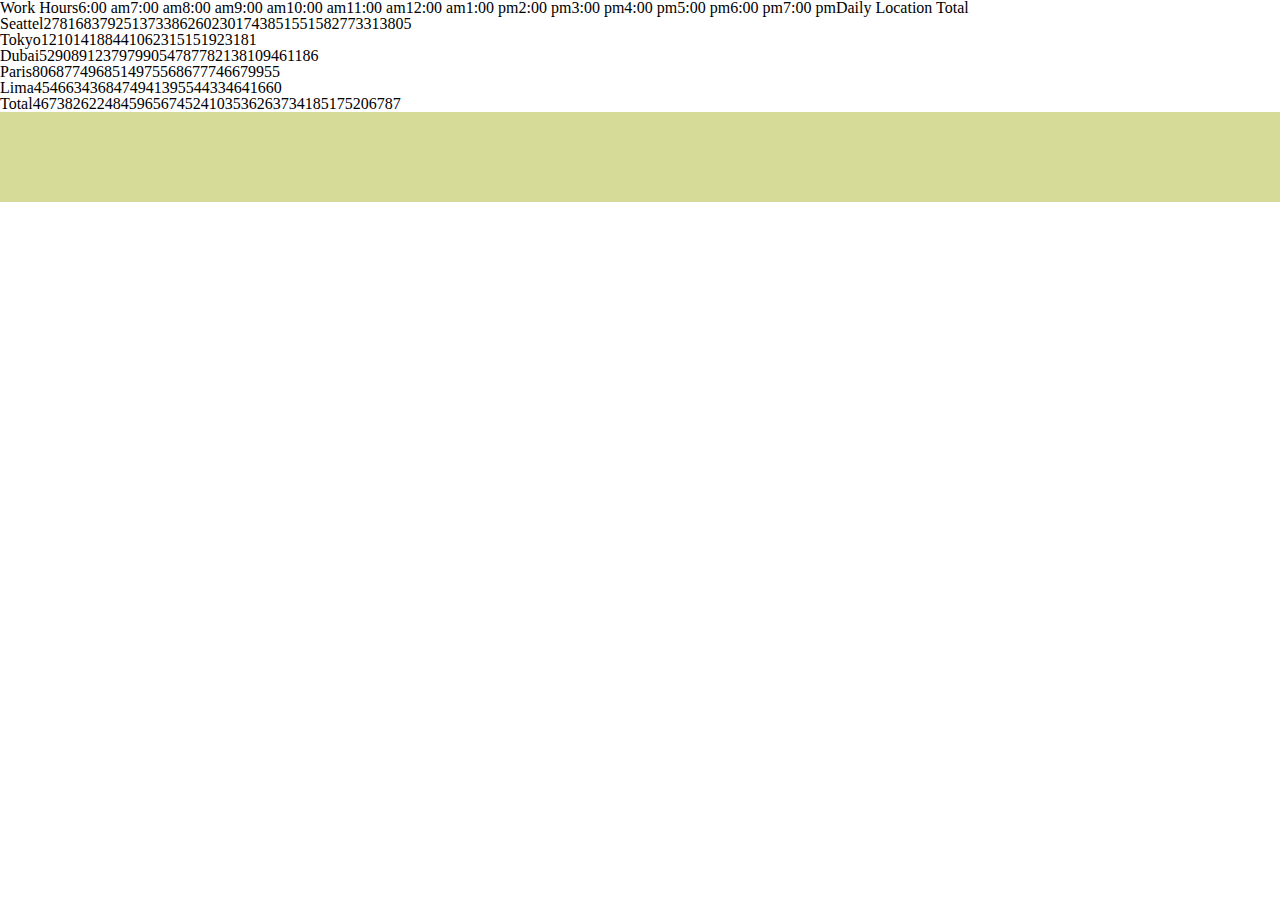
==== sales.html @ 72aa6c9d "update /" ====
<!DOCTYPE html>
<html lang="en">
<head>
    <link rel="stylesheet" href="css/reset.css">
    <link rel="stylesheet" href="css/style.css">
    <title>Document</title>
</head>
<body>
    <header>

    </header>
    <main>
        <div id="location1">

        </div>

    </main>
    <footer>

    </footer>
    <script src="/js/app.js"></script>
</body>
</html>
---- css/style.css ----
@import url('https://fonts.googleapis.com/css2?family=Dancing+Script:wght@700&family=Lobster&display=swap');


#icon{
    width: auto;
    height: 100px;
    margin: 20px;
    float: left;
    padding: 10px;
}
h1{
    font-family: 'Dancing Script', cursive;
    font-size: 100px;
    margin: auto;
    
    /* width: 80%; */
}
#headSection{
    
    background-color: #acb82c;
    display: inline-flex;
    width: 100%;
    
}
nav{
    width: 100%;
    background-color: #acb82c7e;
    font-family: cursive;
    position: sticky;
    top: 0;
    box-shadow: 0 0 10px black;
    
}
nav ul{
    margin-left: auto;
    margin-right: auto;
    width: max-content;
    /* margin-left: 50%; */

}
nav ul li{
    display: inline-block;
    padding: 10px ;
   
}
nav ul li a{
    color: black;
    
    text-decoration: none;
}

/* ------ body*/
#sign{
    width: 80%;
    margin-left: auto;
    margin-right: auto;
    /* background-color: #a67930; */
    border-radius: 5px;
    /* border: black 2px solid; */
    
}
#sign h2{
    font-family: 'Dancing Script', cursive;
    font-size: 80px;
    font-weight: bolder;
    padding: 40px 20px;
    width: 96%;
    text-align: center;
    margin-left: 2%;
    margin-right: 2%;
    text-shadow: 0 0 10px black;
    
    /* position: absolute;
    top: 50%;
    left: 50%;
    transform: translate(-50%, -50%); */
    
    
}
#sign img{
    box-shadow: 0 0 10px black;
    padding: 20px;
    width: 50%;
    margin: 20px 25%;
    /* margin-left: 25%;
    margin-right: 25%; */
    border-radius: 50px;

}
#fish{
    /* background-color: brown; */

}
#hang{
/* transform: rotate(-90deg); */
width: 50%;
/* border: solid 5px black; */
margin: 0 25% ;
    
}

#product{
    width:90%;
    height: 500px;
    margin: 20px auto;
    /* background-color: rgb(139, 116, 161); */
    border: solid rgba(70, 69, 69, 0.26) 1px;
    box-shadow: 0 0 5px gray;

}

#product .pro{
    padding: 20px;
    width: 25%;   
    margin: 20px 20px;
    /* background-color: crimson; */
    float: left;
    /* display: inline-block;  */
    
}
#product div h3{
    background-color: darkgrey;
    border-radius: 5px;
    margin: 20px;
    padding: 10px;
    text-align: center;
    font-size: xx-large;
    font-family: monospace;
    font-weight: bolder;


}


#product div img{
    width: 50%;
    height: 50%;
    margin-right:25%;
    margin-left:25%;
}

#product div p{
    margin: 30px;
    height: 50%;
    width: 100%;
}


footer{
    width: 100%;
    height: 90px;
    background-color: #acb82c7e;

}
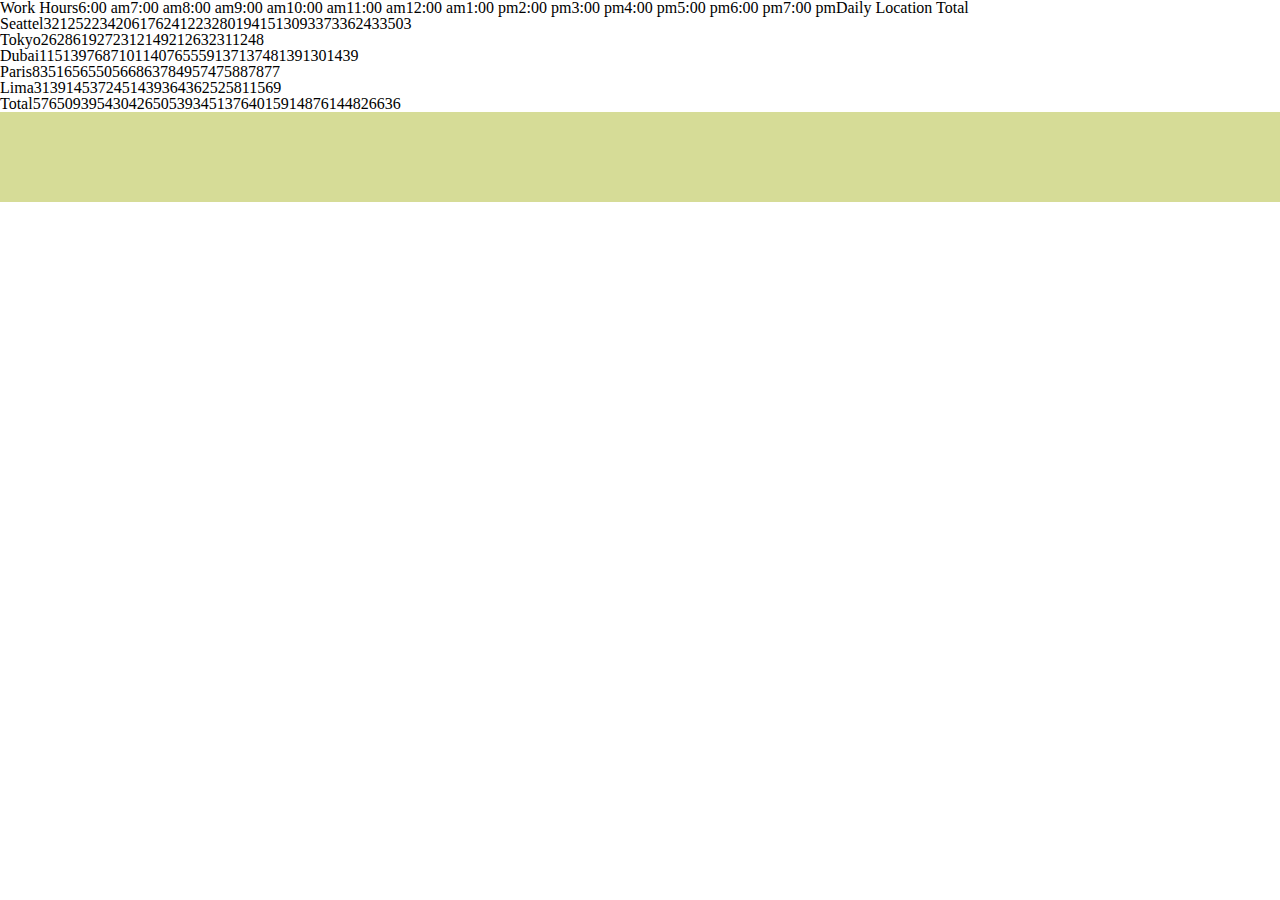
==== commit dbc32d2c: "Update sales.html" ====
--- a/sales.html
+++ b/sales.html
@@ -18,6 +18,6 @@
     <footer>
 
     </footer>
-    <script src="/js/app.js"></script>
+    <script src="js/app.js"></script>
 </body>
-</html>+</html>
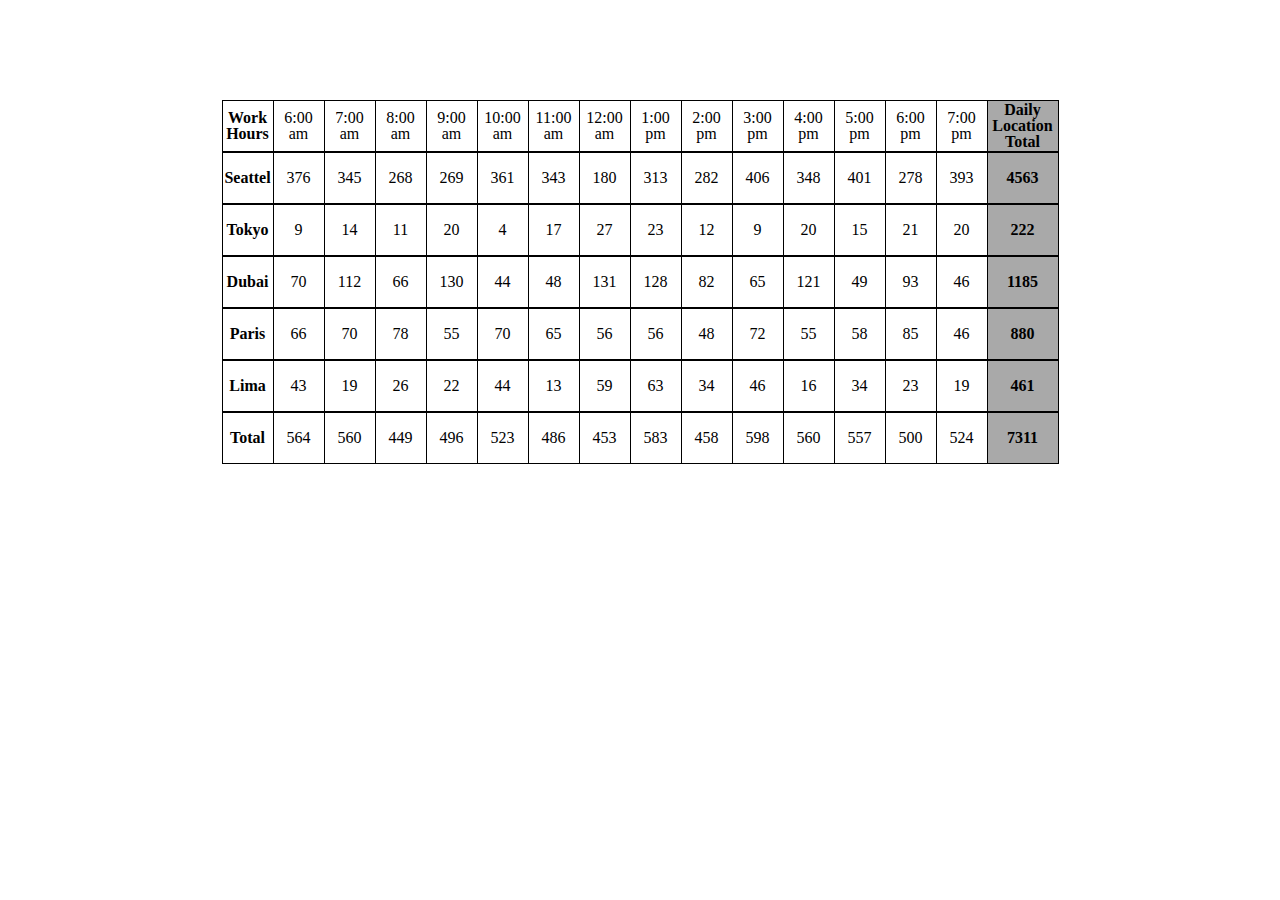
==== commit 1fd2a510: "style" ====
--- a/sales.html
+++ b/sales.html
@@ -2,7 +2,7 @@
 <html lang="en">
 <head>
     <link rel="stylesheet" href="css/reset.css">
-    <link rel="stylesheet" href="css/style.css">
+    <link rel="stylesheet" href="css/sales-style.css">
     <title>Document</title>
 </head>
 <body>
@@ -20,4 +20,4 @@
     </footer>
     <script src="js/app.js"></script>
 </body>
-</html>
+</html>--- a/css/sales-style.css
+++ b/css/sales-style.css
@@ -0,0 +1,105 @@
+@import url('https://fonts.googleapis.com/css2?family=Dancing+Script:wght@700&family=Lobster&display=swap');
+
+
+#icon{
+    width: auto;
+    height: 100px;
+    margin: 20px;
+    float: left;
+    padding: 10px;
+}
+h1{
+    font-family: 'Dancing Script', cursive;
+    font-size: 100px;
+    margin: auto;
+    
+    /* width: 80%; */
+}
+#headSection{
+    
+    background-color: #acb82c;
+    display: inline-flex;
+    width: 100%;
+    
+}
+nav{
+    width: 100%;
+    background-color: #acb82c7e;
+    font-family: cursive;
+    position: sticky;
+    top: 0;
+    box-shadow: 0 0 10px black;
+    
+}
+nav ul{
+    margin-left: auto;
+    margin-right: auto;
+    width: max-content;
+    /* margin-left: 50%; */
+
+}
+nav ul li{
+    display: inline-block;
+    padding: 10px ;
+   
+}
+nav ul li a{
+    color: black;
+    
+    text-decoration: none;
+}
+
+#location {
+    color: blue;
+}
+/* ---------------------- */
+#location1{
+    margin: 20px auto 20px auto;
+    width: auto;
+    padding: 80px ;
+    /* background-color: chocolate; */
+
+}
+table{
+    /* background-color: chocolate; */
+    border: black solid 1px;
+    table-layout: fixed;
+    width: 40%;
+    border-collapse: collapse;
+    margin: 0 auto;
+    
+}
+td{
+    border: black solid 1px;
+    width: 50px;
+    height: 50px;
+    text-align: center;
+    vertical-align: middle;
+
+}
+th{
+    border: black solid 1px;
+    width: 50px;
+    height: 50px;
+    text-align: center;
+    vertical-align: middle;
+    font-weight: bolder;
+      
+}
+tr :last-child{
+    background-color: darkgray;
+    border: black solid 1px;
+    width: 70px;
+    height: 50px;
+    text-align: center;
+    vertical-align: middle;
+    font-weight: bolder;
+
+}
+section p{
+    margin:  10% auto 0 auto;
+    text-align: center;
+    font-size: xx-large;
+    font-family: 'Franklin Gothic Medium', 'Arial Narrow', Arial, sans-serif;
+    font-style: normal;
+}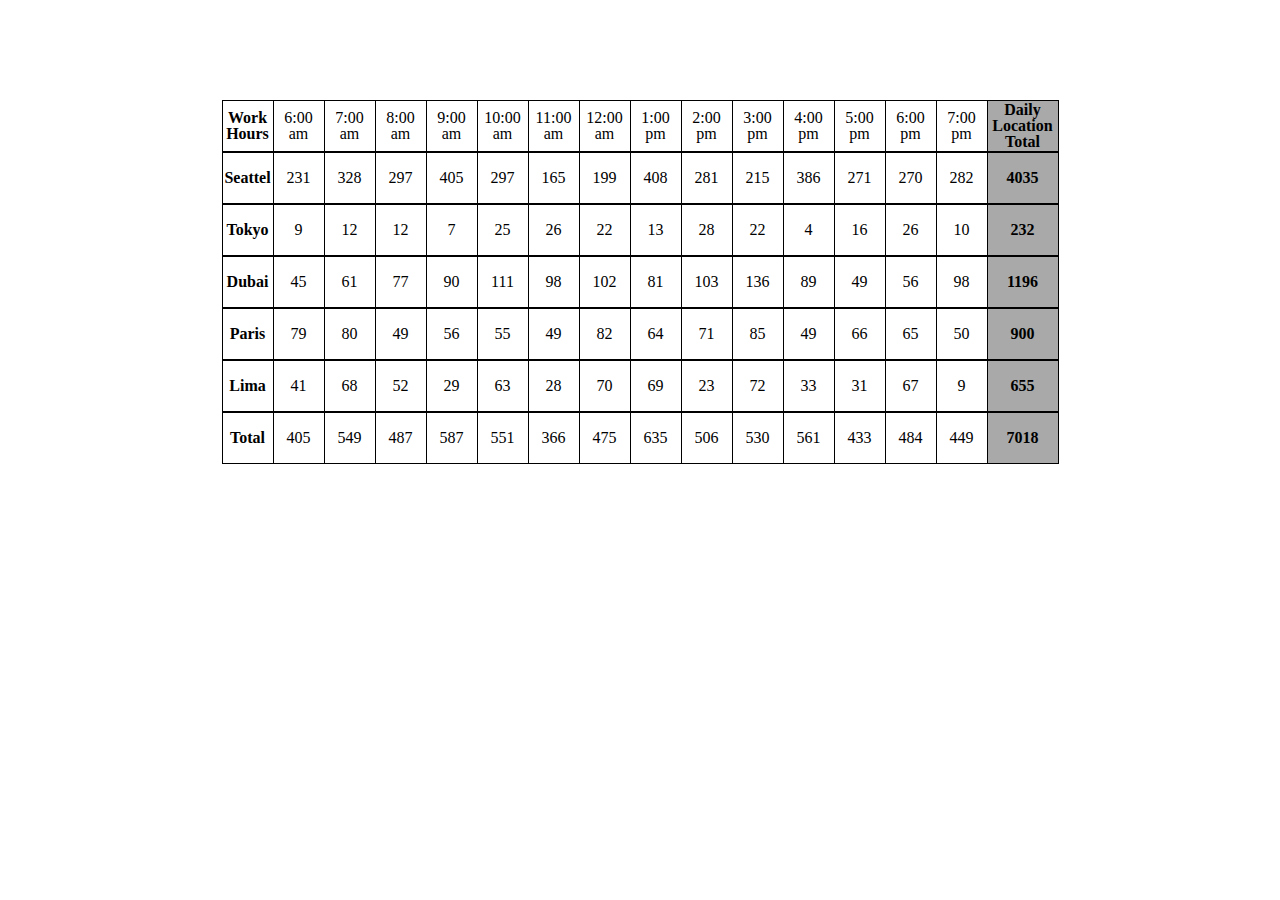
==== commit 6835478d: "Merge branch 'master' of https://github.com/Nedal-Erekat/cookie-stand" ====
--- a/sales.html
+++ b/sales.html
@@ -20,4 +20,4 @@
     </footer>
     <script src="js/app.js"></script>
 </body>
-</html>+</html>
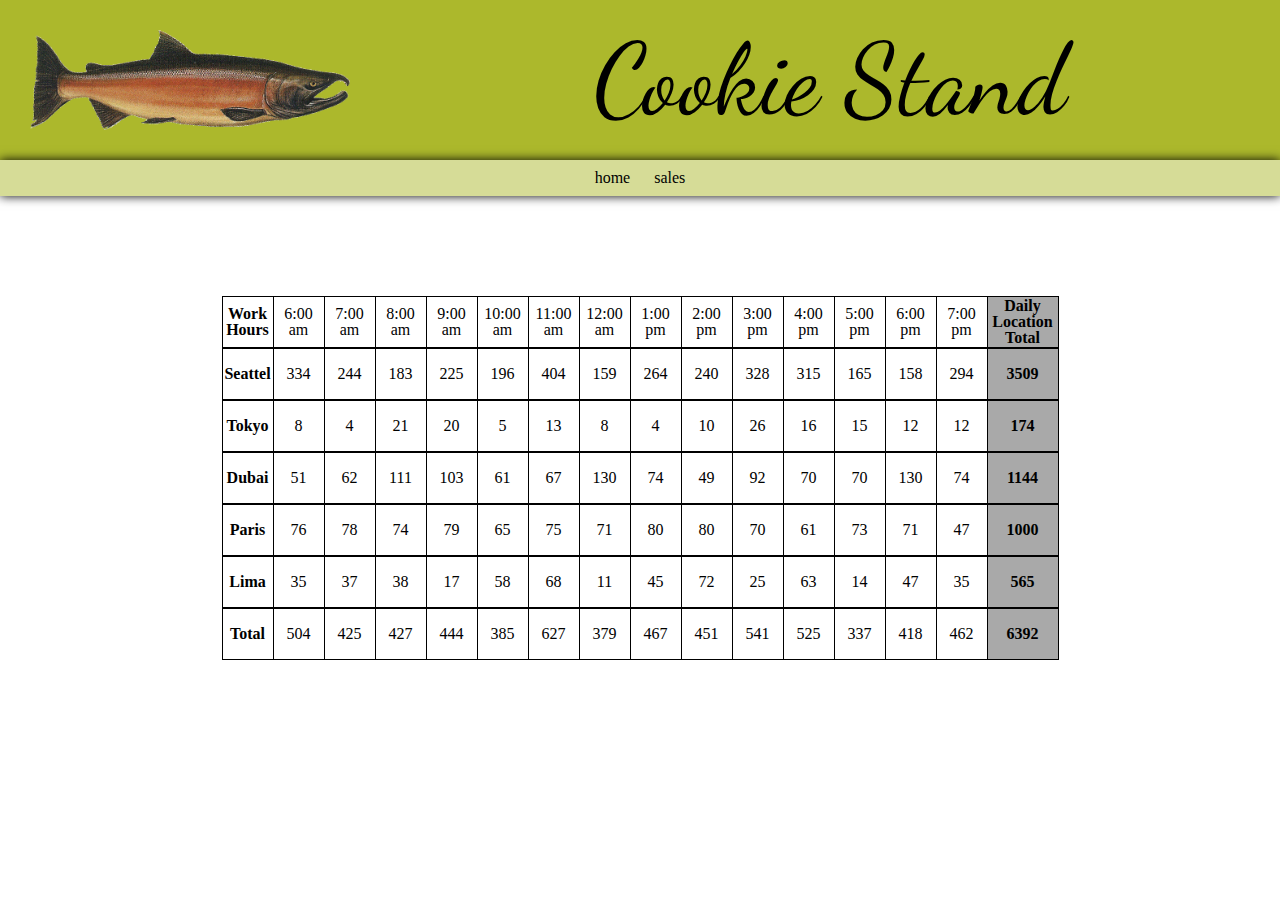
==== commit 2f542bf3: "new" ====
--- a/sales.html
+++ b/sales.html
@@ -7,9 +7,26 @@
 </head>
 <body>
     <header>
+        <section id="headSection">
+            <img src="img/salmon.png" alt="icon" id="icon">
+            <h1>Cookie Stand</h1>
+
+        </section>
+
 
     </header>
     <main>
+        <nav>
+            <ul>
+                <li>
+                    <a href="index.html" target="_blank">home</a>
+                </li>
+                <li>
+                    <a href="sales.html">sales</a>
+                </li>
+            </ul>
+        </nav>
+
         <div id="location1">
 
         </div>
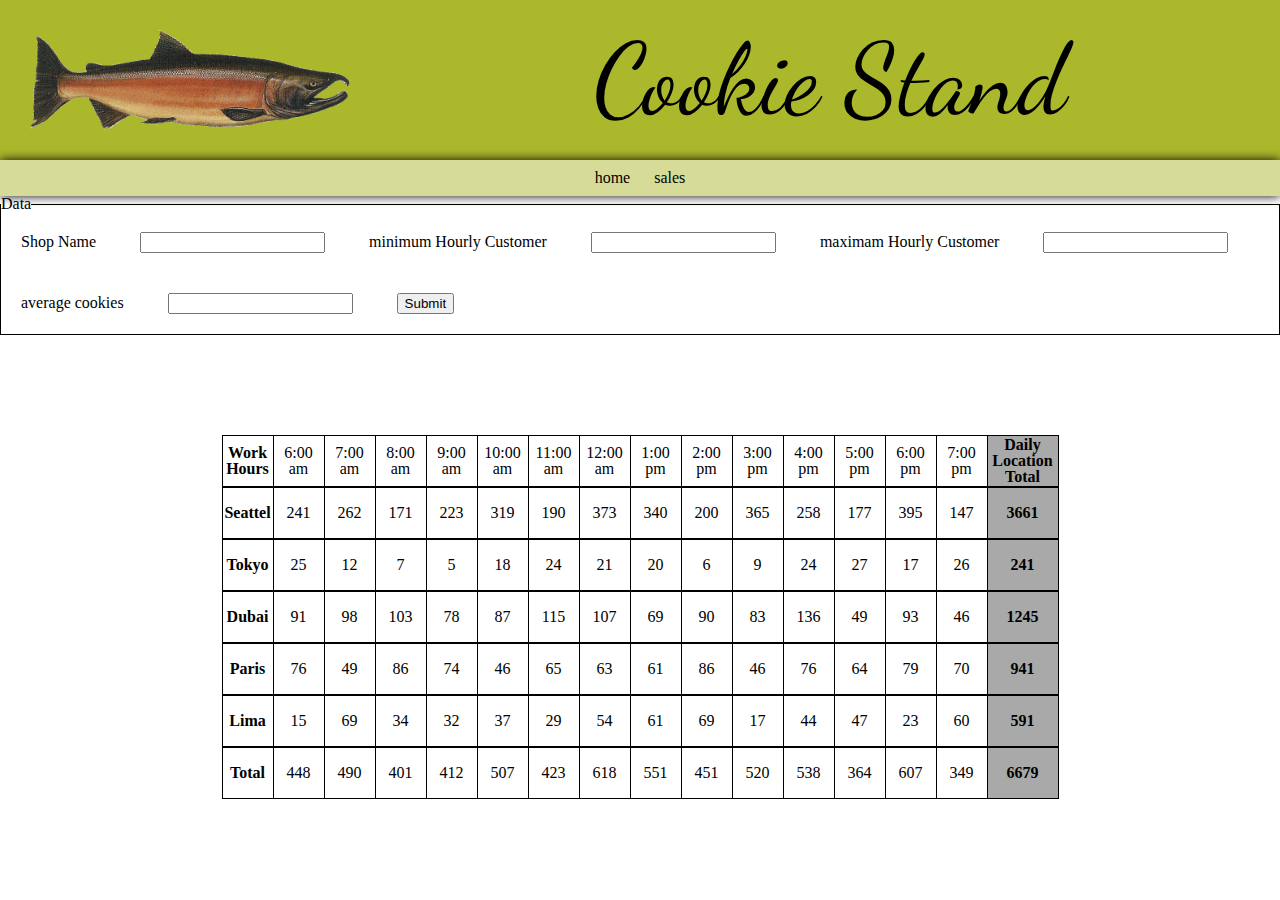
==== commit fecbd8ea: "creat event" ====
--- a/sales.html
+++ b/sales.html
@@ -26,6 +26,22 @@
                 </li>
             </ul>
         </nav>
+        <section>
+            <form id="NewLocation">
+            <fieldset>
+                <legend>Data</legend>
+                <label for="location">Shop Name</label>
+                <input type="text" id="location">
+                <label for="max">minimum Hourly Customer</label>
+                <input type="text" id="max">
+                <label for="min">maximam Hourly Customer</label>
+                <input type="text" id="min">
+                <label for="avg">average cookies</label>
+                <input type="text" id="avg">
+                <input type="submit">
+            </fieldset>
+        </form>
+        </section>
 
         <div id="location1">
 
--- a/css/sales-style.css
+++ b/css/sales-style.css
@@ -102,4 +102,13 @@
     font-size: xx-large;
     font-family: 'Franklin Gothic Medium', 'Arial Narrow', Arial, sans-serif;
     font-style: normal;
+}
+fieldset {
+    
+    border: solid black 1px;
+    
+}
+fieldset input,label{
+    display: inline-block;
+    margin: 20px;
 }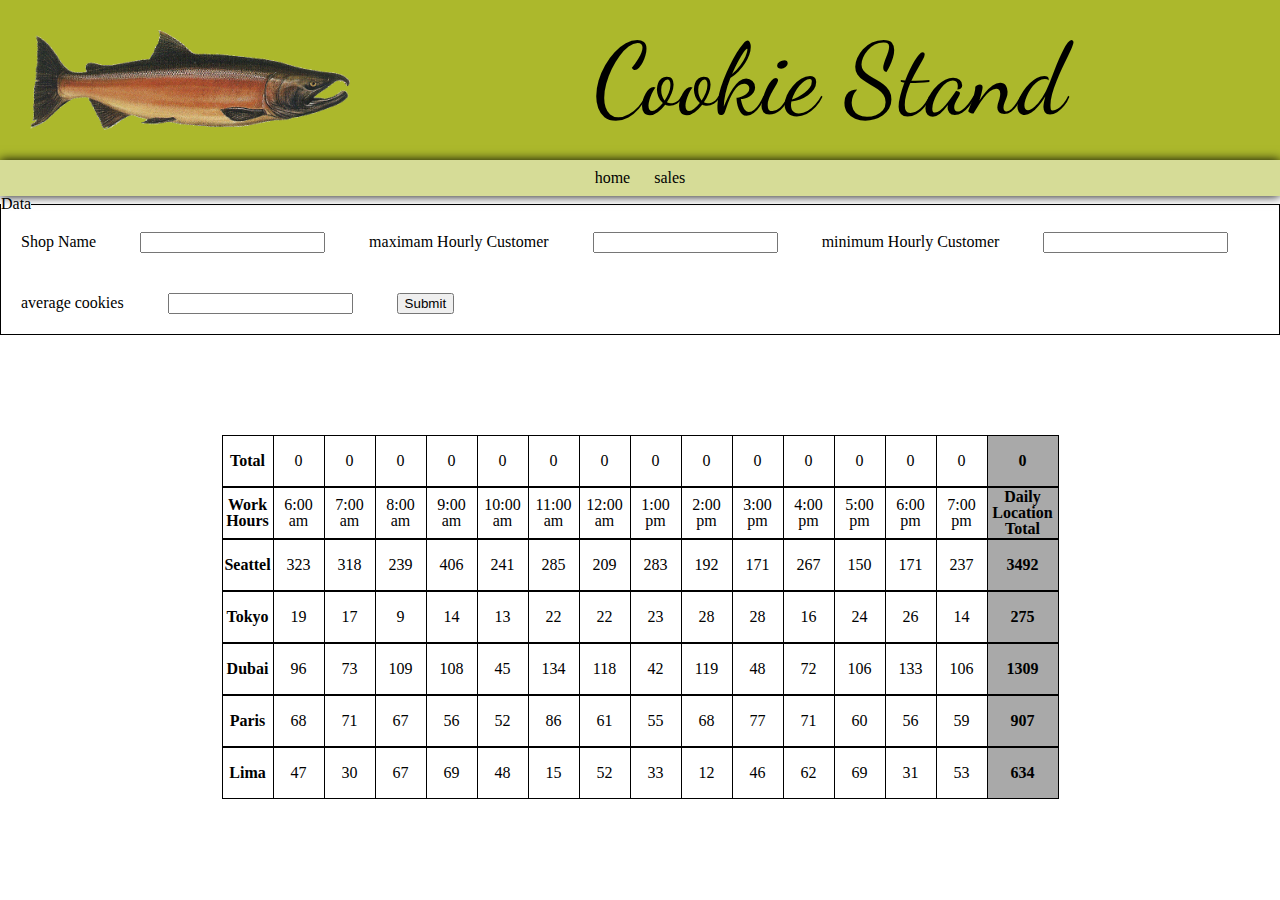
==== commit 126097d0: "event not completed" ====
--- a/sales.html
+++ b/sales.html
@@ -32,9 +32,9 @@
                 <legend>Data</legend>
                 <label for="location">Shop Name</label>
                 <input type="text" id="location">
-                <label for="max">minimum Hourly Customer</label>
+                <label for="max">maximam Hourly Customer</label>
                 <input type="text" id="max">
-                <label for="min">maximam Hourly Customer</label>
+                <label for="min">minimum Hourly Customer</label>
                 <input type="text" id="min">
                 <label for="avg">average cookies</label>
                 <input type="text" id="avg">
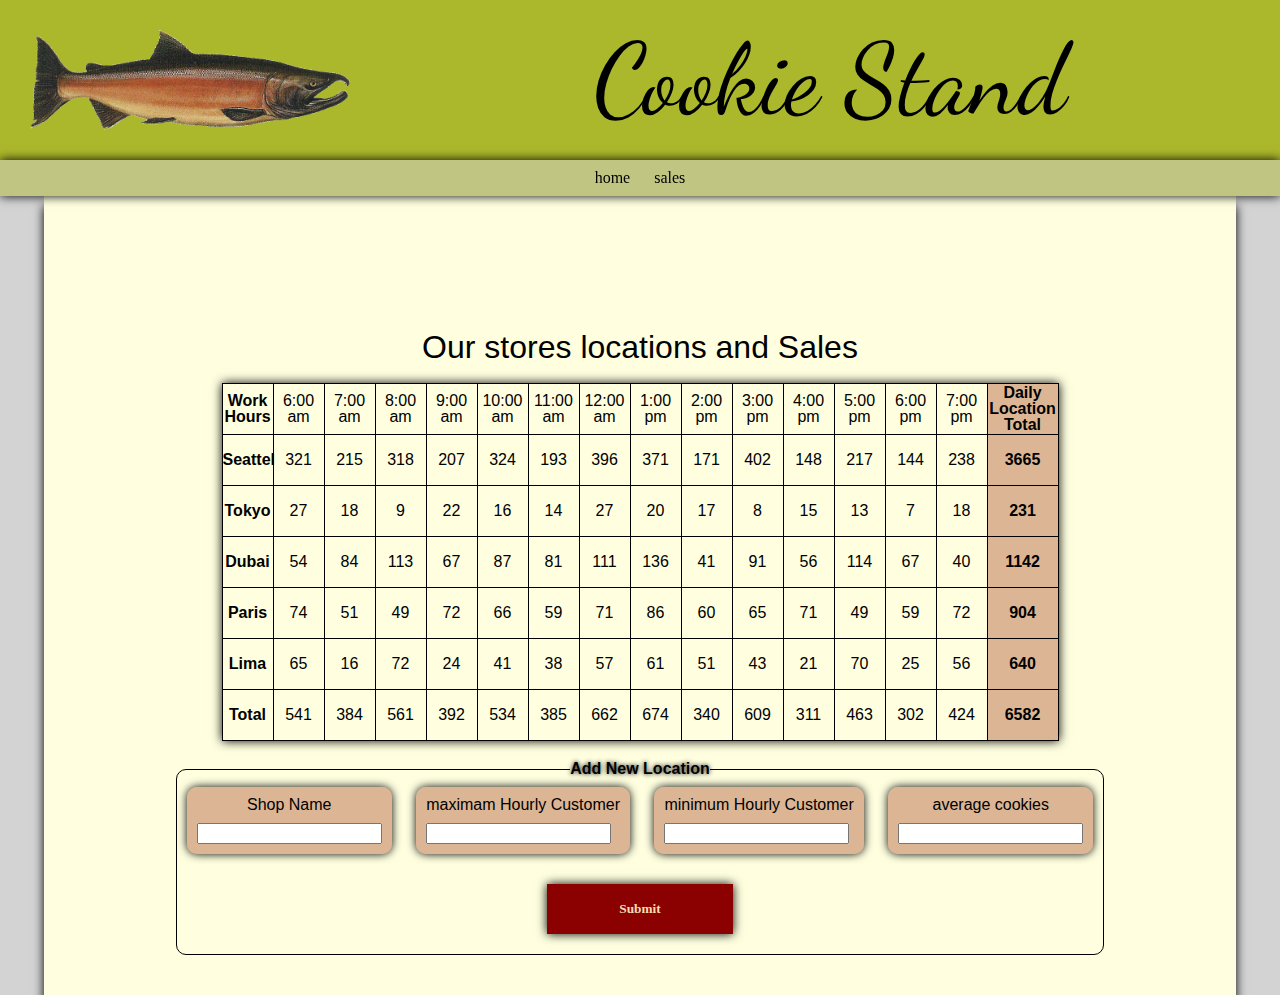
==== commit 3e2f74d6: "completed" ====
--- a/sales.html
+++ b/sales.html
@@ -26,27 +26,48 @@
                 </li>
             </ul>
         </nav>
-        <section>
+        
+        <section id="block">
+            <p> Our stores locations and Sales</p>
+            <div id="location1">
+                
+            </div>
+            
+            <div id="form">
             <form id="NewLocation">
-            <fieldset>
-                <legend>Data</legend>
-                <label for="location">Shop Name</label>
-                <input type="text" id="location">
-                <label for="max">maximam Hourly Customer</label>
-                <input type="text" id="max">
-                <label for="min">minimum Hourly Customer</label>
-                <input type="text" id="min">
-                <label for="avg">average cookies</label>
-                <input type="text" id="avg">
-                <input type="submit">
+                <fieldset>
+                <legend>Add New Location</legend>
+                <div>
+                    <label for="location">Shop Name</label>
+                    <input type="text" id="location">
+                    
+                </div>
+                <div>
+                    <label for="max">maximam Hourly Customer</label>
+                    <input type="text" id="max">
+
+                </div>
+                <div>
+                    <label for="min">minimum Hourly Customer</label>
+                    <input type="text" id="min">
+
+                </div>
+                <div>
+                    
+                  <label for="avg">average cookies</label>
+                  <input type="text" id="avg">
+                  
+                </div>
+               
+                <input id="sub" type="submit">
+
             </fieldset>
         </form>
-        </section>
-
-        <div id="location1">
-
-        </div>
-
+    </section>
+    </div>
+    
+        
+      
     </main>
     <footer>
 
--- a/css/sales-style.css
+++ b/css/sales-style.css
@@ -1,6 +1,16 @@
 @import url('https://fonts.googleapis.com/css2?family=Dancing+Script:wght@700&family=Lobster&display=swap');
 
-
+body{
+    font-family: Arial, Helvetica, sans-serif;
+    background: lightgrey;
+}
+#block{
+    width: 90%;
+    padding: 20px;
+    box-shadow: 0 10px 10px black;
+    margin: auto;
+    background: lightyellow;
+}
 #icon{
     width: auto;
     height: 100px;
@@ -53,20 +63,15 @@
     color: blue;
 }
 /* ---------------------- */
-#location1{
-    margin: 20px auto 20px auto;
-    width: auto;
-    padding: 80px ;
-    /* background-color: chocolate; */
 
-}
 table{
-    /* background-color: chocolate; */
-    border: black solid 1px;
+    
+    
     table-layout: fixed;
     width: 40%;
     border-collapse: collapse;
-    margin: 0 auto;
+    margin: 20px auto;
+    box-shadow: 0 0 10px black;
     
 }
 td{
@@ -87,7 +92,7 @@
       
 }
 tr :last-child{
-    background-color: darkgray;
+    background-color:rgba(175, 89, 49, 0.438);
     border: black solid 1px;
     width: 70px;
     height: 50px;
@@ -103,12 +108,55 @@
     font-family: 'Franklin Gothic Medium', 'Arial Narrow', Arial, sans-serif;
     font-style: normal;
 }
-fieldset {
+
+/* ---------------- */
+
+#form{
+    margin: 20px auto;
+    width: 100%;
+    
+}
+#NewLocation fieldset legend {
+    text-align: center;
+    font-weight: bolder;
+    text-shadow: 0 0 5px black;
+}
+#NewLocation fieldset {
+    /* box-shadow: 0 0 10px black; */
     
     border: solid black 1px;
+    margin: 10px auto;
+    width: max-content;
+    border-radius: 10px;
     
 }
 fieldset input,label{
+    margin: 10px 10px;
+    display: block;
+    text-align: center;
+    
+    
+}
+#NewLocation fieldset div{
+
+    margin: 10px ;
+    /* border: 2px solid black; */
     display: inline-block;
-    margin: 20px;
-}+    background-color: rgba(175, 89, 49, 0.438);
+    border-radius: 10px;
+    box-shadow: 0 0 10px black;
+}
+#NewLocation fieldset #sub{
+    width: 20%;
+    height: 50px;
+    background-color: darkred;
+    color: wheat;
+    font-weight: bolder;
+    font-family: cursive;
+    margin: 20px auto;
+    box-shadow: 0 0 10px black;
+    border: none;
+}
+
+
+/* ------------- */
